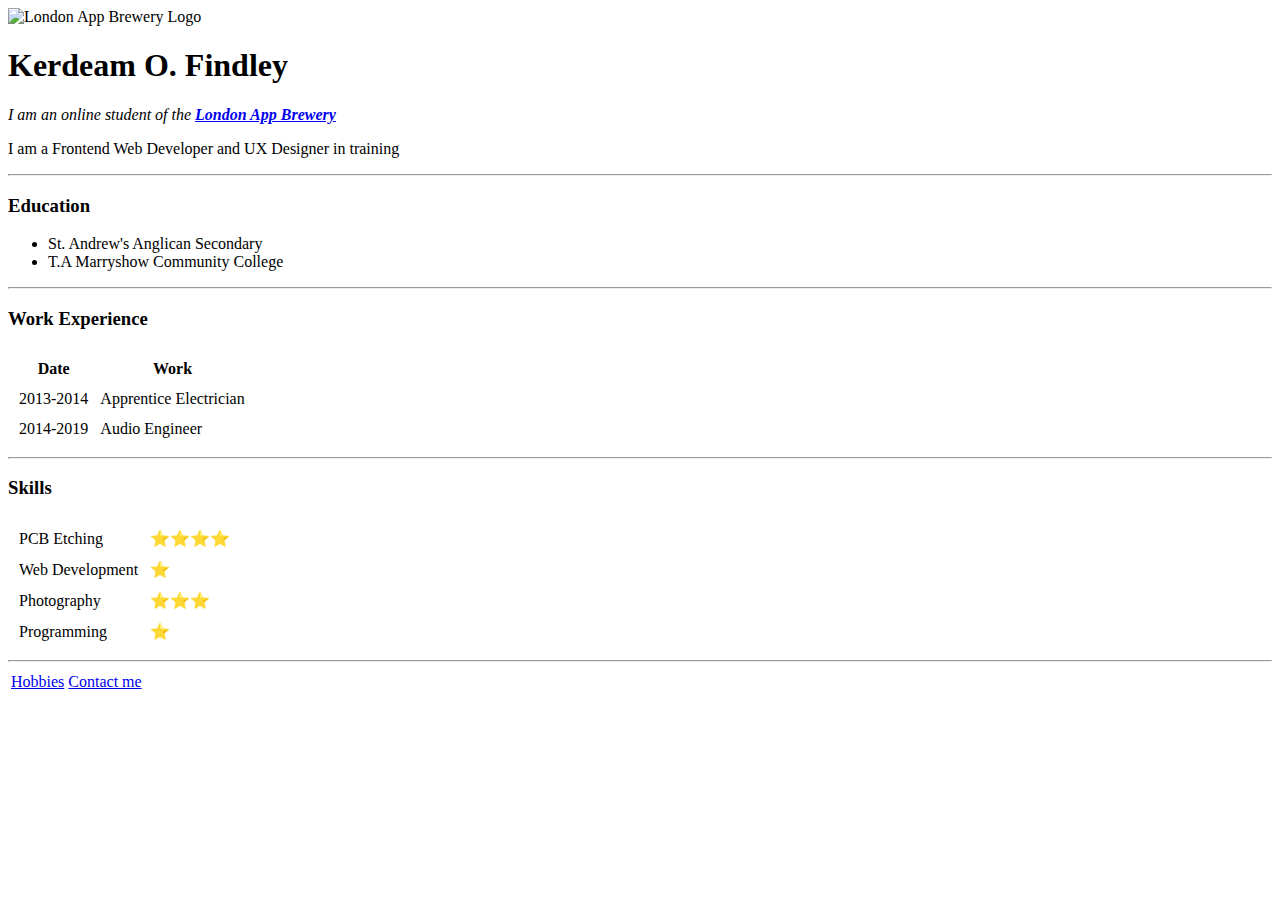
==== index.html @ cc38b6a5 "Added initial CV files" ====
<!DOCTYPE html>
<html lang="en">
<head>
    <meta charset="UTF-8">
    <meta http-equiv="X-UA-Compatible" content="IE=edge">
    <meta name="viewport" content="width=device-width, initial-scale=1.0">
    <title>Kerdeam's Personal Site</title>
</head>
<body>
    <img src="IMG_0012.png" width= 200px height= 200px alt="London App Brewery Logo">
    <h1> Kerdeam O. Findley</h1>
    <em>I am an online student of the <strong><a href="https://www.londonappbrewery.com/" target ="_blank">London App Brewery</a></strong></em>
    <p>I am a Frontend Web Developer and UX Designer in training</p>
    <hr>
    <h3> Education</h3>
    <ul>
        <li> St. Andrew's Anglican Secondary</li>
        <li> T.A Marryshow Community College</li>
    </ul>        
<hr>

<h3>Work Experience</h3>

<table cellspacing="10">

    <thead>

    <th>Date</th>
    <th>Work</th>

    </thead>

    <tbody>
  <tr>
      <td>2013-2014</td>
      <td>Apprentice Electrician</td>
  </tr>

  <tr>
      <td>2014-2019</td>
      <td>Audio Engineer</td>
  </tr>
</tbody>
</table>
<hr>
  <h3> Skills</h3>
  <table cellspacing="10">
    <tr>
        <td>PCB Etching</td>
        <td> ⭐⭐⭐⭐ </td>
    </tr>
     <tr>
         <td>Web Development </td>
        <td>⭐</td>
    </tr>
    <tr>
        <td>Photography</td>
        <td>⭐⭐⭐ </td>
    <tr>
        <td>Programming</td>
        <td>⭐</td>
</table>
<hr>
<table>
    <tr>
        <td><a href="Hobbies.html"> Hobbies</a></td>
        <td><a href="contacts.html">Contact me</a></td>
    </tr>
</table>

</tbody>

</body>
</html>
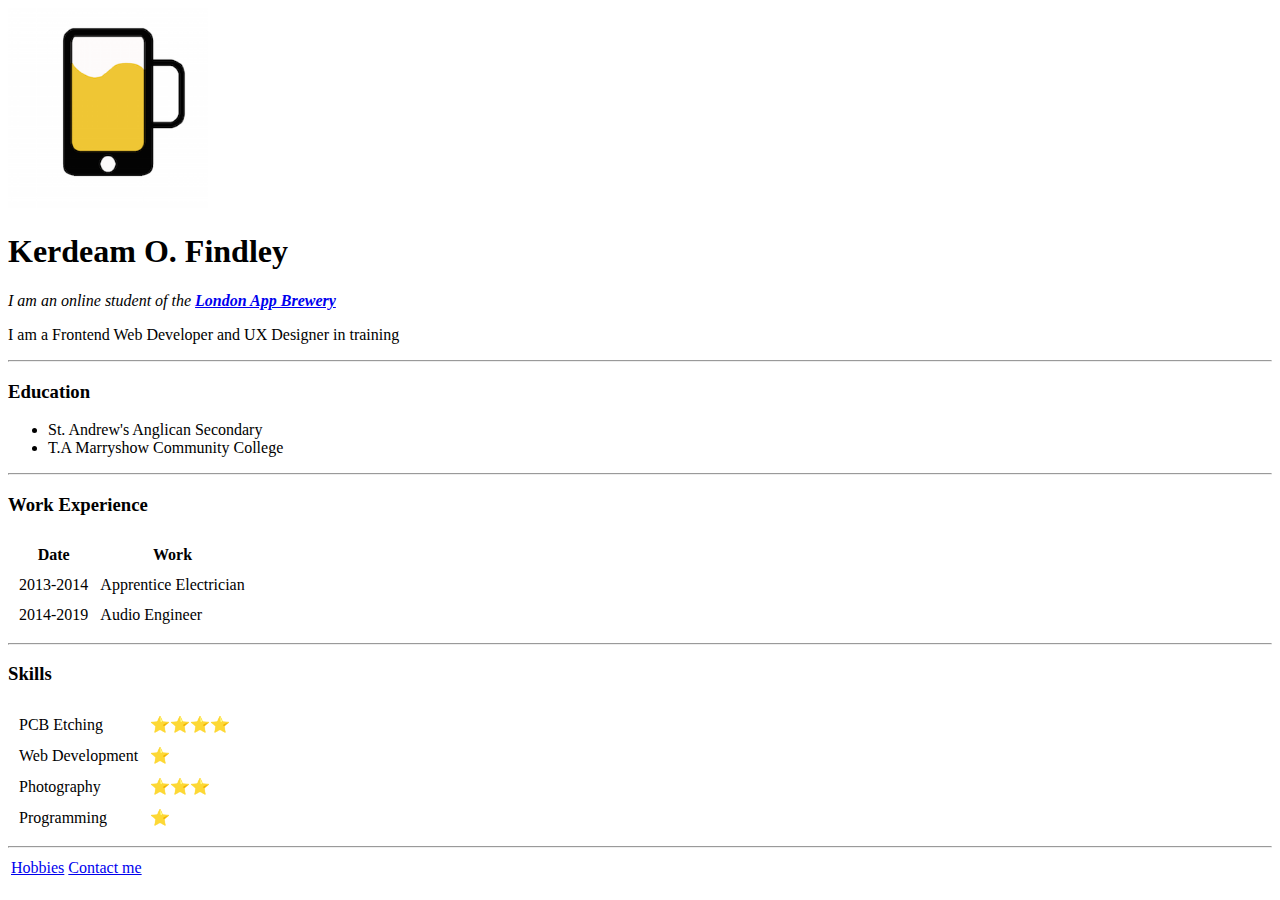
==== commit f8a2622c: "Update index.html" ====
--- a/index.html
+++ b/index.html
@@ -7,7 +7,7 @@
     <title>Kerdeam's Personal Site</title>
 </head>
 <body>
-    <img src="IMG_0012.png" width= 200px height= 200px alt="London App Brewery Logo">
+    <img src="Images/IMG_0012.png" width= 200px height= 200px alt="London App Brewery Logo">
     <h1> Kerdeam O. Findley</h1>
     <em>I am an online student of the <strong><a href="https://www.londonappbrewery.com/" target ="_blank">London App Brewery</a></strong></em>
     <p>I am a Frontend Web Developer and UX Designer in training</p>
@@ -71,4 +71,4 @@
 </tbody>
 
 </body>
-</html> +</html> 
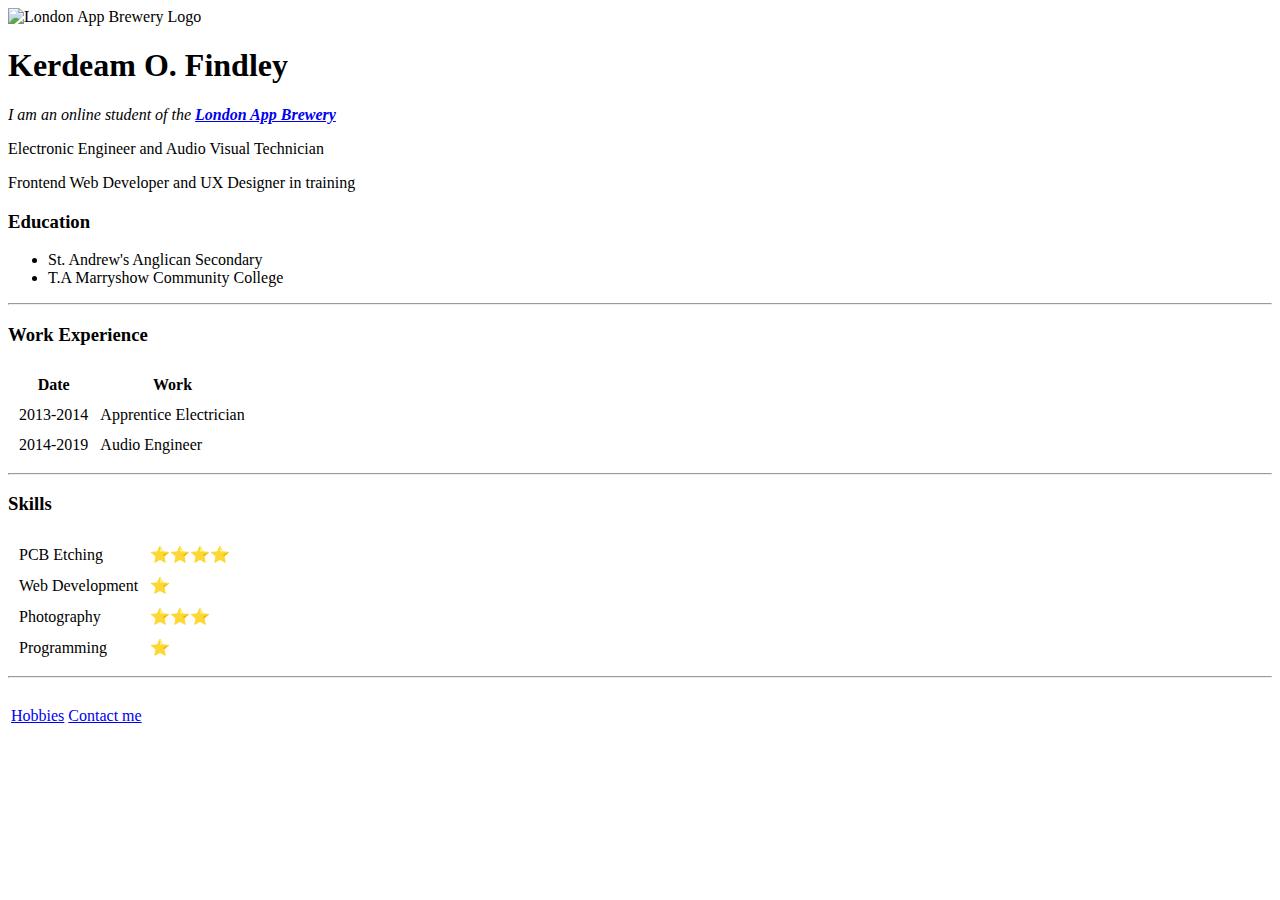
==== commit 79e69816: "Update index.html" ====
--- a/index.html
+++ b/index.html
@@ -6,31 +6,38 @@
     <meta name="viewport" content="width=device-width, initial-scale=1.0">
     <title>Kerdeam's Personal Site</title>
 </head>
+
+<link rel="stylesheet" href="CSS/styles.css">
+
 <body>
-    <img src="Images/IMG_0012.png" width= 200px height= 200px alt="London App Brewery Logo">
+
+    <img src="Images/IMG_00123.png" width= 200px height= 200px alt="London App Brewery Logo">
+
     <h1> Kerdeam O. Findley</h1>
     <em>I am an online student of the <strong><a href="https://www.londonappbrewery.com/" target ="_blank">London App Brewery</a></strong></em>
-    <p>I am a Frontend Web Developer and UX Designer in training</p>
-    <hr>
-    <h3> Education</h3>
+    <p>Electronic Engineer and Audio Visual Technician</p>
+    <p>Frontend Web Developer and UX Designer in training</p>
+
+
+
+<h3> Education</h3>
+
     <ul>
         <li> St. Andrew's Anglican Secondary</li>
         <li> T.A Marryshow Community College</li>
     </ul>        
 <hr>
 
+
+
 <h3>Work Experience</h3>
 
-<table cellspacing="10">
 
-    <thead>
+<table class="center" cellspacing="10">
 
     <th>Date</th>
     <th>Work</th>
 
-    </thead>
-
-    <tbody>
   <tr>
       <td>2013-2014</td>
       <td>Apprentice Electrician</td>
@@ -40,19 +47,24 @@
       <td>2014-2019</td>
       <td>Audio Engineer</td>
   </tr>
-</tbody>
+
 </table>
+
 <hr>
   <h3> Skills</h3>
-  <table cellspacing="10">
+
+  <table class="center" cellspacing="10">
+
     <tr>
         <td>PCB Etching</td>
         <td> ⭐⭐⭐⭐ </td>
     </tr>
+
      <tr>
          <td>Web Development </td>
         <td>⭐</td>
     </tr>
+
     <tr>
         <td>Photography</td>
         <td>⭐⭐⭐ </td>
@@ -60,15 +72,16 @@
         <td>Programming</td>
         <td>⭐</td>
 </table>
-<hr>
-<table>
+
+<hr><br>
+<table class="center">
+
     <tr>
         <td><a href="Hobbies.html"> Hobbies</a></td>
         <td><a href="contacts.html">Contact me</a></td>
     </tr>
 </table>
 
-</tbody>
 
 </body>
 </html> 
